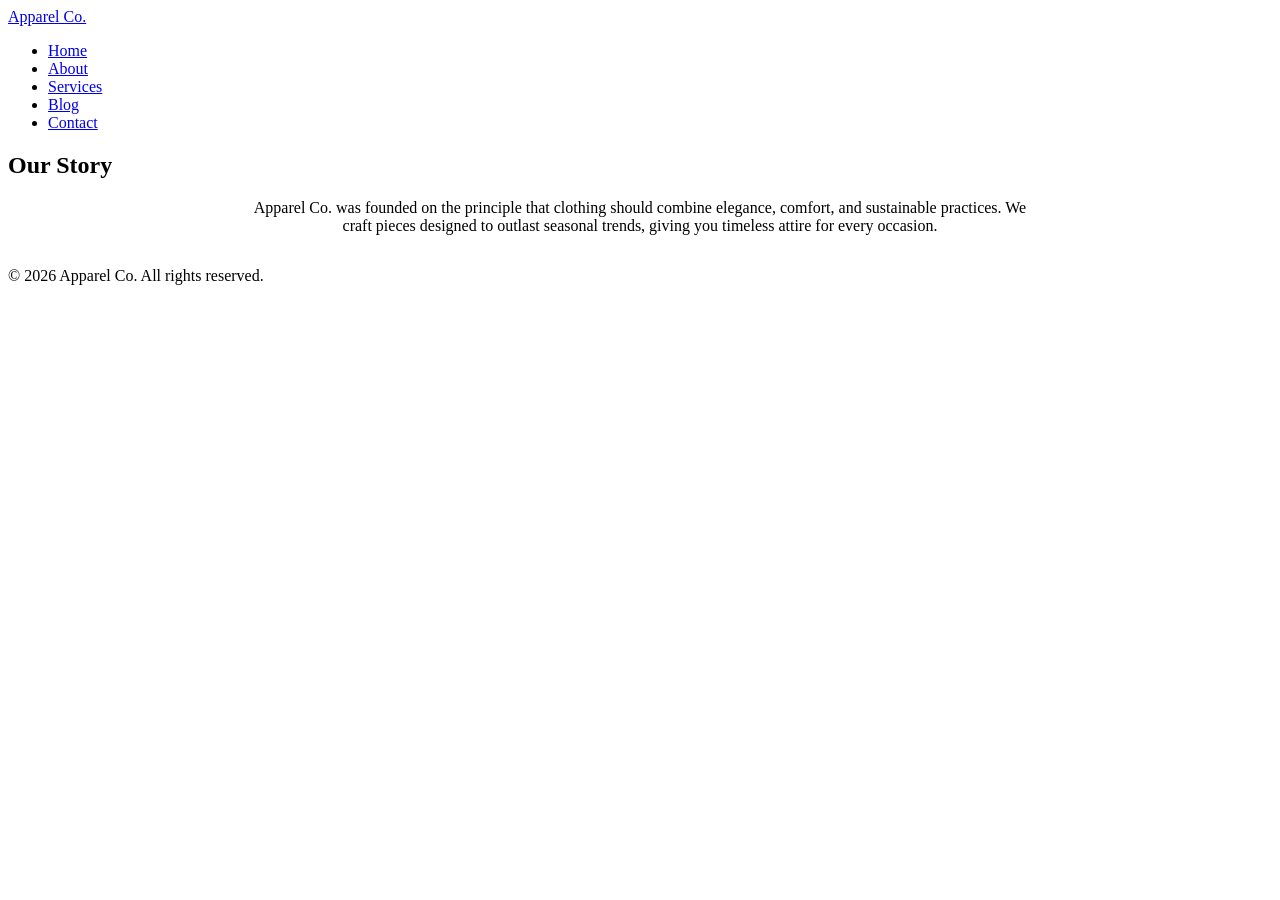
==== about.html @ f3d1e7bd "html for about page done" ====
<!doctype html>
<html lang="en">
  <head>
    <meta charset="UTF-8" />
    <meta name="viewport" content="width=device-width, initial-scale=1.0" />
    <meta
      name="description"
      content="Learn about our clothing business mission, quality standards, and passion for ethical fashion design."
    />
    <title>About Us | Apparel Co.</title>
    <link rel="stylesheet" href="css/style.css" />
  </head>
  <body>
    <header>
      <div class="container navbar">
        <a href="index.html" class="logo">Apparel Co.</a>
        <div class="menu-toggle" id="mobile-menu">
          <span class="bar"></span>
          <span class="bar"></span>
          <span class="bar"></span>
        </div>
        <ul class="nav-menu">
          <li><a href="index.html" class="nav-link">Home</a></li>
          <li><a href="about.html" class="nav-link active">About</a></li>
          <li><a href="services.html" class="nav-link">Services</a></li>
          <li><a href="blog.html" class="nav-link">Blog</a></li>
          <li><a href="contact.html" class="nav-link">Contact</a></li>
        </ul>
      </div>
    </header>

    <main class="container page-section">
      <h2 class="section-title">Our Story</h2>
      <p style="text-align: center; max-width: 800px; margin: 0 auto 2rem auto">
        Apparel Co. was founded on the principle that clothing should combine
        elegance, comfort, and sustainable practices. We craft pieces designed
        to outlast seasonal trends, giving you timeless attire for every
        occasion.
      </p>
    </main>

    <footer>
      <div class="container">
        <p>&copy; 2026 Apparel Co. All rights reserved.</p>
      </div>
    </footer>

    <script src="js/main.js"></script>
  </body>
</html>
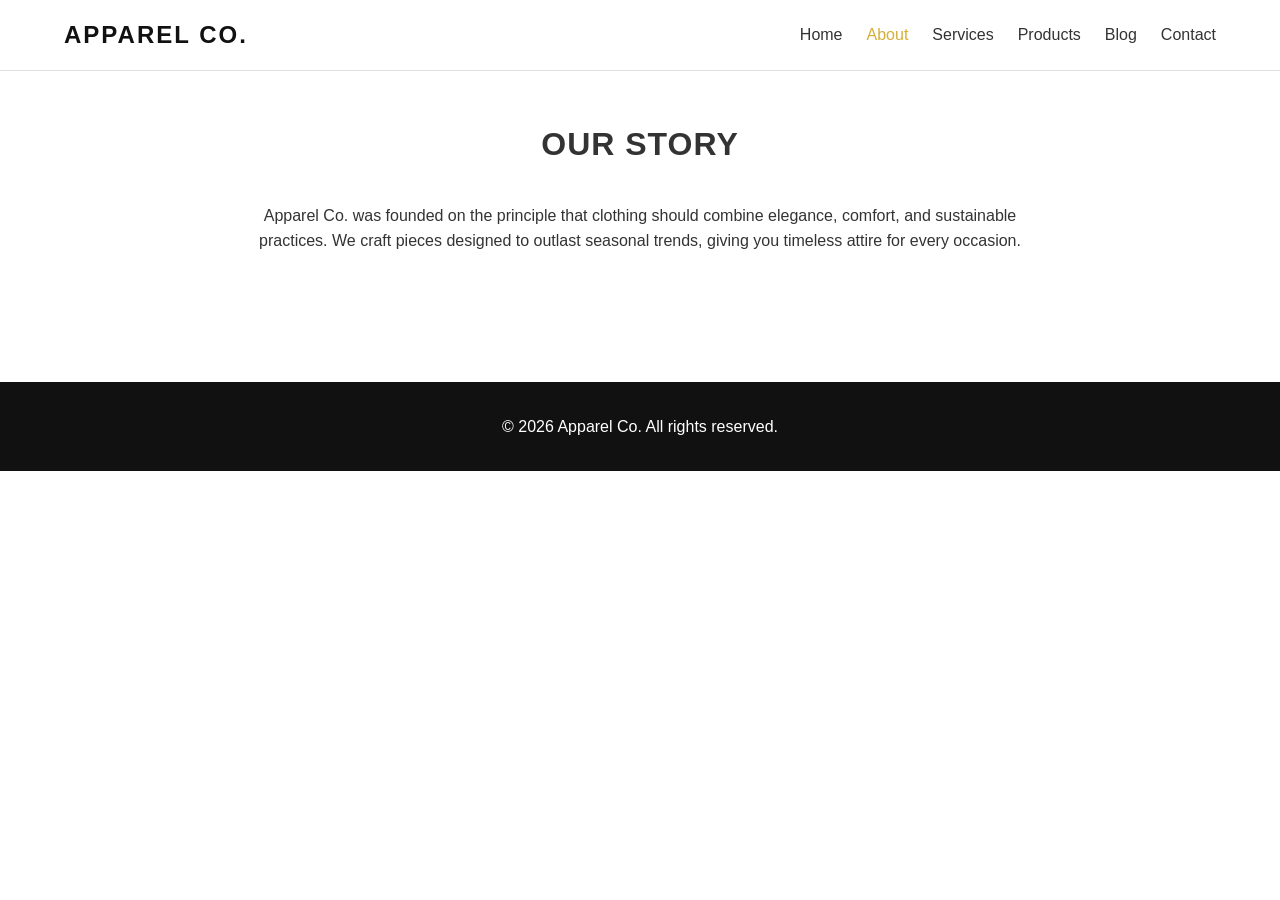
==== commit e4a9f68d: "some problems debug" ====
--- a/about.html
+++ b/about.html
@@ -23,6 +23,7 @@
           <li><a href="index.html" class="nav-link">Home</a></li>
           <li><a href="about.html" class="nav-link active">About</a></li>
           <li><a href="services.html" class="nav-link">Services</a></li>
+          <li><a href="products.html" class="nav-link">Products</a></li>
           <li><a href="blog.html" class="nav-link">Blog</a></li>
           <li><a href="contact.html" class="nav-link">Contact</a></li>
         </ul>
@@ -45,6 +46,6 @@
       </div>
     </footer>
 
-    <script src="js/main.js"></script>
+    <script src="css/js/main.js"></script>
   </body>
 </html>
--- a/css/style.css
+++ b/css/style.css
@@ -0,0 +1,372 @@
+/* --- Global Styles & Variables --- */
+:root {
+  --primary-color: #111111;
+  --secondary-color: #f4f4f4;
+  --accent-color: #d4af37; /* Gold accent */
+  --text-color: #333333;
+  --light-gray: #e0e0e0;
+  --font-family: 'Helvetica Neue', Arial, sans-serif;
+}
+
+* {
+  box-sizing: border-box;
+  margin: 0;
+  padding: 0;
+}
+
+body {
+  font-family: var(--font-family);
+  color: var(--text-color);
+  line-height: 1.6;
+  background-color: #ffffff;
+}
+
+a {
+  text-decoration: none;
+  color: inherit;
+}
+
+ul {
+  list-style: none;
+}
+
+img {
+  width: 100%;
+  height: auto;
+  display: block;
+}
+
+.container {
+  width: 90%;
+  max-width: 1200px;
+  margin: 0 auto;
+  padding: 0 15px;
+}
+
+/* --- Header & Navigation --- */
+header {
+  background-color: #ffffff;
+  border-bottom: 1px solid var(--light-gray);
+  position: sticky;
+  top: 0;
+  z-index: 1000;
+}
+
+.navbar {
+  display: flex;
+  justify-content: space-between;
+  align-items: center;
+  padding: 1rem 0;
+}
+
+.logo {
+  font-size: 1.5rem;
+  font-weight: bold;
+  letter-spacing: 2px;
+  text-transform: uppercase;
+  color: var(--primary-color);
+}
+
+.nav-menu {
+  display: flex;
+  gap: 1.5rem;
+}
+
+.nav-link {
+  font-weight: 500;
+  transition: color 0.3s;
+}
+
+.nav-link:hover,
+.nav-link.active {
+  color: var(--accent-color);
+}
+
+.menu-toggle {
+  display: none;
+  flex-direction: column;
+  cursor: pointer;
+}
+
+.menu-toggle .bar {
+  width: 25px;
+  height: 3px;
+  background-color: var(--primary-color);
+  margin: 4px 0;
+  transition: 0.3s;
+}
+
+/* --- Hero Section --- */
+.hero {
+  background: linear-gradient(135deg, var(--primary-color) 0%, #2a2a2a 100%);
+  color: #ffffff;
+  padding: 6rem 2rem;
+  text-align: center;
+}
+
+.hero-content h1 {
+  font-size: 3rem;
+  margin-bottom: 1rem;
+  letter-spacing: 1px;
+}
+
+.hero-content p {
+  font-size: 1.2rem;
+  margin-bottom: 2rem;
+  opacity: 0.9;
+}
+
+/* --- Buttons & Cards --- */
+.page-section {
+  padding: 3rem 0;
+}
+
+.section-title {
+  text-align: center;
+  font-size: 2rem;
+  margin-bottom: 2rem;
+  text-transform: uppercase;
+  letter-spacing: 1px;
+}
+
+.grid {
+  display: grid;
+  grid-template-columns: repeat(auto-fit, minmax(260px, 1fr));
+  gap: 2rem;
+}
+
+.btn {
+  display: inline-block;
+  padding: 0.75rem 1.5rem;
+  background-color: var(--primary-color);
+  color: #ffffff;
+  border: 1px solid var(--primary-color);
+  font-weight: 600;
+  cursor: pointer;
+  text-align: center;
+  transition:
+    background-color 0.3s,
+    border-color 0.3s;
+}
+
+.btn:hover {
+  background-color: var(--accent-color);
+  border-color: var(--accent-color);
+}
+
+.card {
+  border: 1px solid var(--light-gray);
+  border-radius: 4px;
+  padding: 2rem;
+  background: #ffffff;
+  transition: all 0.3s;
+}
+
+.card:hover {
+  box-shadow: 0 5px 15px rgba(0, 0, 0, 0.1);
+  transform: translateY(-3px);
+}
+
+.card h3 {
+  font-size: 1.25rem;
+  margin-bottom: 1rem;
+  color: var(--primary-color);
+}
+
+/* --- Product Page Specific Styles --- */
+.filter-container {
+  display: flex;
+  justify-content: center;
+  gap: 1rem;
+  margin-bottom: 2.5rem;
+  flex-wrap: wrap;
+}
+
+.filter-btn {
+  padding: 0.5rem 1.25rem;
+  border: 1px solid var(--light-gray);
+  background: transparent;
+  cursor: pointer;
+  font-weight: 500;
+  transition: all 0.3s;
+}
+
+.filter-btn.active,
+.filter-btn:hover {
+  background-color: var(--primary-color);
+  color: #ffffff;
+  border-color: var(--primary-color);
+}
+
+.product-card {
+  border: 1px solid var(--light-gray);
+  border-radius: 4px;
+  overflow: hidden;
+  background: #ffffff;
+  display: flex;
+  flex-direction: column;
+  transition:
+    transform 0.3s,
+    box-shadow 0.3s;
+}
+
+.product-card:hover {
+  transform: translateY(-5px);
+  box-shadow: 0 5px 15px rgba(0, 0, 0, 0.1);
+}
+
+.product-image {
+  position: relative;
+  background-color: var(--secondary-color);
+  height: 320px;
+  overflow: hidden;
+}
+
+.product-image img {
+  width: 100%;
+  height: 100%;
+  object-fit: cover;
+  transition: transform 0.5s;
+}
+
+.product-card:hover .product-image img {
+  transform: scale(1.05);
+}
+
+.badge {
+  position: absolute;
+  top: 10px;
+  left: 10px;
+  background-color: var(--accent-color);
+  color: #ffffff;
+  font-size: 0.75rem;
+  font-weight: bold;
+  padding: 0.25rem 0.5rem;
+  text-transform: uppercase;
+}
+
+.product-info {
+  padding: 1.25rem;
+  display: flex;
+  flex-direction: column;
+  flex-grow: 1;
+}
+
+.product-category {
+  font-size: 0.8rem;
+  color: #777777;
+  text-transform: uppercase;
+  margin-bottom: 0.25rem;
+}
+
+.product-title {
+  font-size: 1.1rem;
+  font-weight: 600;
+  margin-bottom: 0.5rem;
+}
+
+.product-price {
+  font-size: 1.2rem;
+  font-weight: bold;
+  color: var(--primary-color);
+  margin-bottom: 1rem;
+}
+
+.product-price .old-price {
+  font-size: 0.95rem;
+  color: #888888;
+  text-decoration: line-through;
+  margin-right: 0.5rem;
+}
+
+.add-to-cart-btn {
+  margin-top: auto;
+  width: 100%;
+}
+
+/* --- Contact Form --- */
+.contact-form {
+  max-width: 600px;
+  margin: 0 auto;
+}
+
+.form-group {
+  margin-bottom: 1.5rem;
+}
+
+.form-group label {
+  display: block;
+  font-weight: 600;
+  margin-bottom: 0.5rem;
+  color: var(--primary-color);
+}
+
+.form-group input,
+.form-group textarea {
+  width: 100%;
+  padding: 0.75rem;
+  border: 1px solid var(--light-gray);
+  border-radius: 4px;
+  font-family: var(--font-family);
+  font-size: 1rem;
+  transition: border-color 0.3s;
+}
+
+.form-group input:focus,
+.form-group textarea:focus {
+  outline: none;
+  border-color: var(--accent-color);
+  box-shadow: 0 0 0 3px rgba(212, 175, 55, 0.1);
+}
+
+/* --- Footer --- */
+footer {
+  background-color: var(--primary-color);
+  color: #ffffff;
+  text-align: center;
+  padding: 2rem 0;
+  margin-top: 3rem;
+}
+
+/* --- Responsive --- */
+@media (max-width: 768px) {
+  .hero-content h1 {
+    font-size: 2rem;
+  }
+
+  .hero-content p {
+    font-size: 1rem;
+  }
+
+  .menu-toggle {
+    display: flex;
+  }
+
+  .nav-menu {
+    position: absolute;
+    top: 100%;
+    left: 0;
+    width: 100%;
+    background-color: #ffffff;
+    flex-direction: column;
+    align-items: center;
+    gap: 0;
+    max-height: 0;
+    overflow: hidden;
+    transition: max-height 0.3s ease-out;
+    border-bottom: 1px solid var(--light-gray);
+  }
+
+  .nav-menu.active {
+    max-height: 350px;
+    padding: 1rem 0;
+  }
+
+  .nav-link {
+    padding: 0.5rem 0;
+  }
+
+  .contact-form {
+    padding: 0 1rem;
+  }
+}
